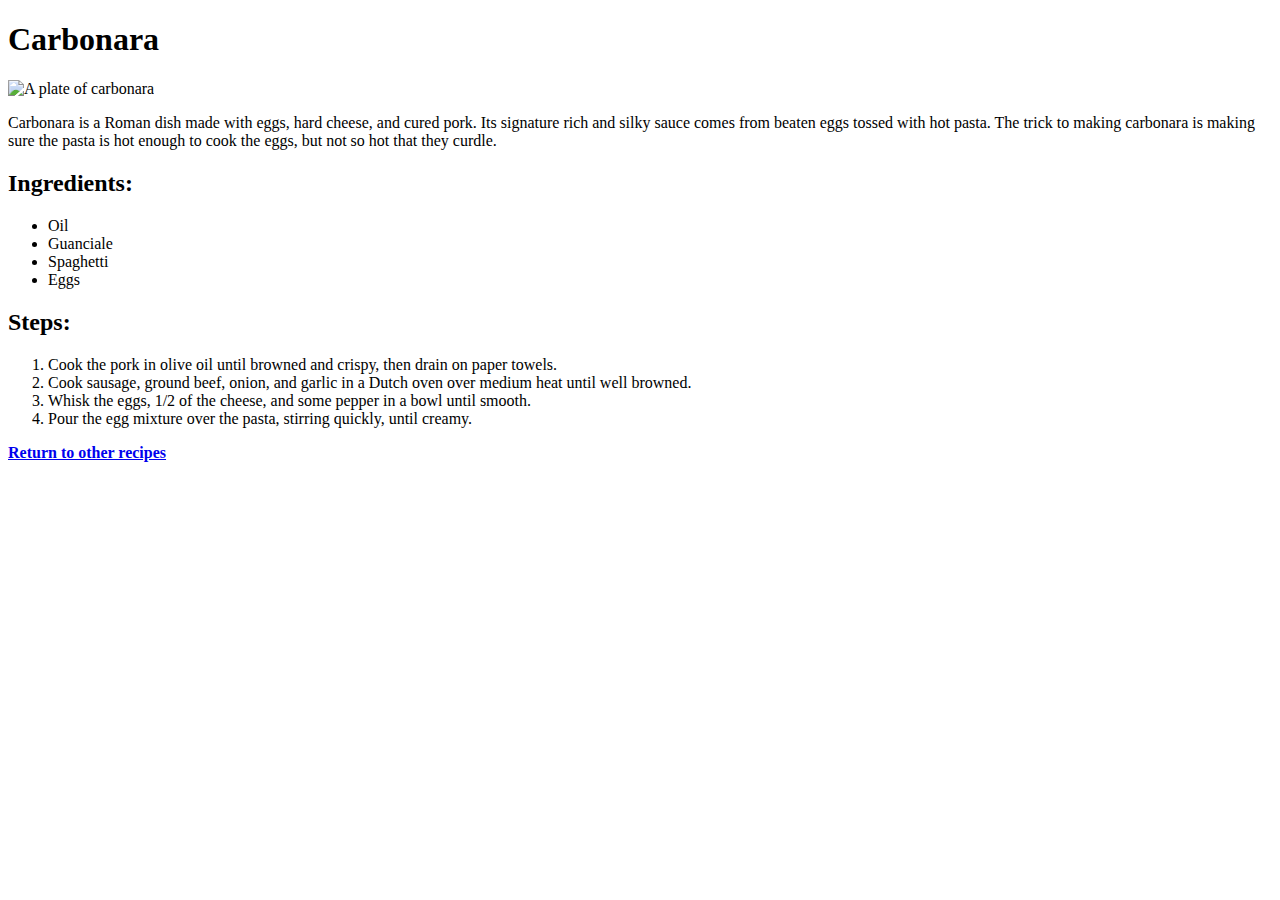
==== recipes/carbonara.html @ 474635bc "Add return link in every recipe page. Fix images with../ before images/" ====
<!DOCTYPE html>
<html lang="en">
<head>
    <meta charset="UTF-8">
    <meta name="viewport" content="width=device-width, initial-scale=1.0">
    <title>Carbonara</title>
</head>
<body>
    <h1>Carbonara</h1>
    <img src="../images/carbonara.jpeg" alt="A plate of carbonara" width="400">
    <p>Carbonara is a Roman dish made with eggs, hard cheese, and cured pork. Its signature rich and silky sauce comes from beaten eggs tossed with hot pasta. The trick to making carbonara is making sure the pasta is hot enough to cook the eggs, but not so hot that they curdle. 

    </p>
    <h2>Ingredients:</h2>
    <ul>
        <li>Oil</li>
        <li>Guanciale</li>
        <li>Spaghetti</li>
        <li>Eggs</li>
    </ul>
    <h2>Steps:</h2>
    <ol>
        <li>Cook the pork in olive oil until browned and crispy, then drain on paper towels.</li>
        <li>Cook sausage, ground beef, onion, and garlic in a Dutch oven over medium heat until well browned.</li>
        <li>Whisk the eggs, 1/2 of the cheese, and some pepper in a bowl until smooth.</li>
        <li>Pour the egg mixture over the pasta, stirring quickly, until creamy.</li>
    </ol>

    <p> <a href="../index.html"><strong>Return to other recipes</strong></a> </p>
</body>
</html>
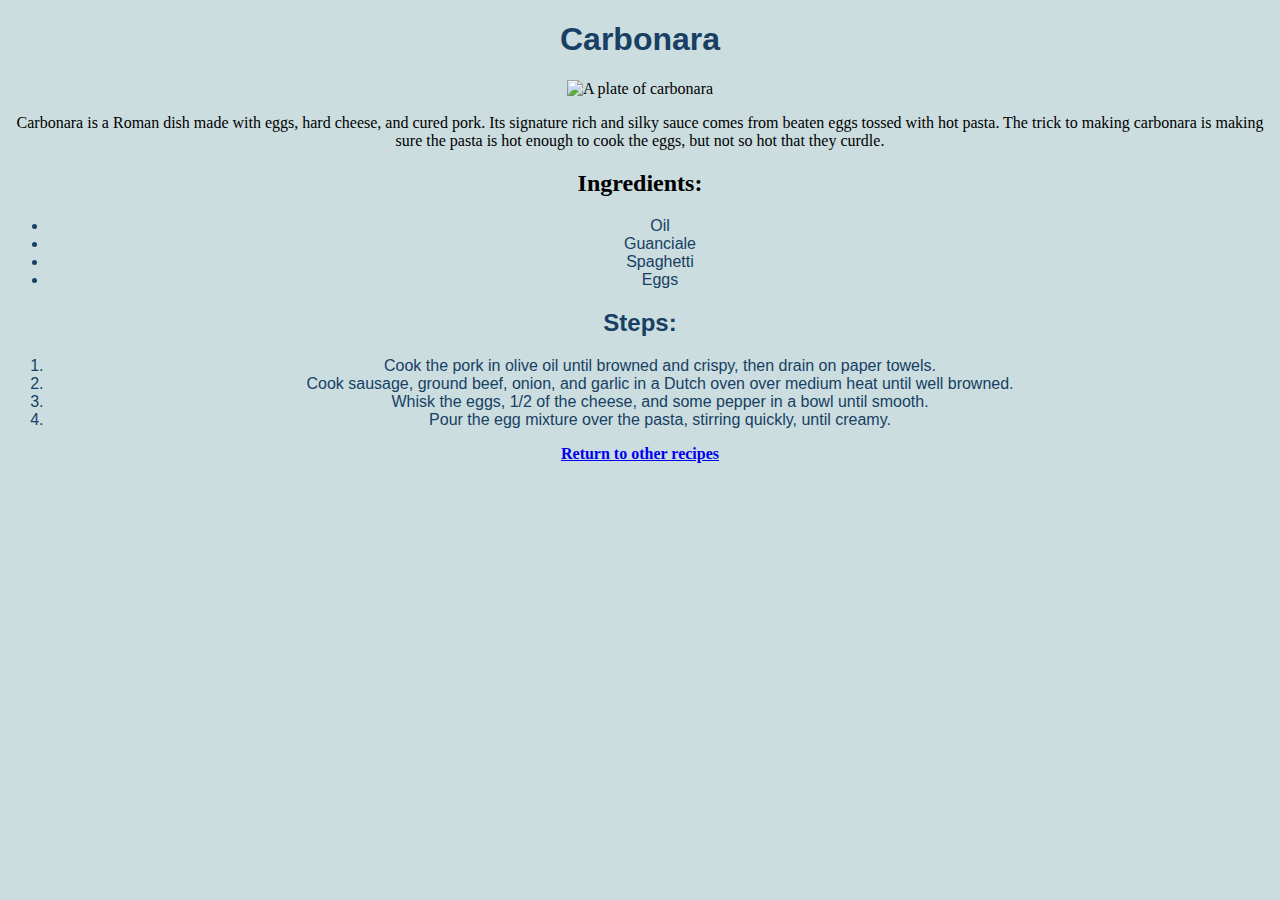
==== commit 8f370829: "Everything works, starting to use CSS" ====
--- a/recipes/carbonara.html
+++ b/recipes/carbonara.html
@@ -4,14 +4,16 @@
     <meta charset="UTF-8">
     <meta name="viewport" content="width=device-width, initial-scale=1.0">
     <title>Carbonara</title>
+    <link rel="stylesheet" href="../styles.css">
 </head>
 <body>
-    <h1>Carbonara</h1>
-    <img src="../images/carbonara.jpeg" alt="A plate of carbonara" width="400">
+    <h1 class="menu font">Carbonara</h1>
+    <img src="../images/carbonara.jpeg" alt="A plate of carbonara" width="400" >
     <p>Carbonara is a Roman dish made with eggs, hard cheese, and cured pork. Its signature rich and silky sauce comes from beaten eggs tossed with hot pasta. The trick to making carbonara is making sure the pasta is hot enough to cook the eggs, but not so hot that they curdle. 
 
     </p>
     <h2>Ingredients:</h2>
+<div class="menu font">
     <ul>
         <li>Oil</li>
         <li>Guanciale</li>
@@ -25,7 +27,7 @@
         <li>Whisk the eggs, 1/2 of the cheese, and some pepper in a bowl until smooth.</li>
         <li>Pour the egg mixture over the pasta, stirring quickly, until creamy.</li>
     </ol>
-
+</div>
     <p> <a href="../index.html"><strong>Return to other recipes</strong></a> </p>
 </body>
 </html>--- a/styles.css
+++ b/styles.css
@@ -0,0 +1,15 @@
+body{
+    background-color: rgb(203, 221, 223);
+    text-align: center;
+}
+
+.font{
+   color: rgb(23, 64, 100);
+    font-family: Verdana, Geneva, Tahoma, sans-serif;
+}
+
+.centered{
+    text-align: center;
+}
+
+
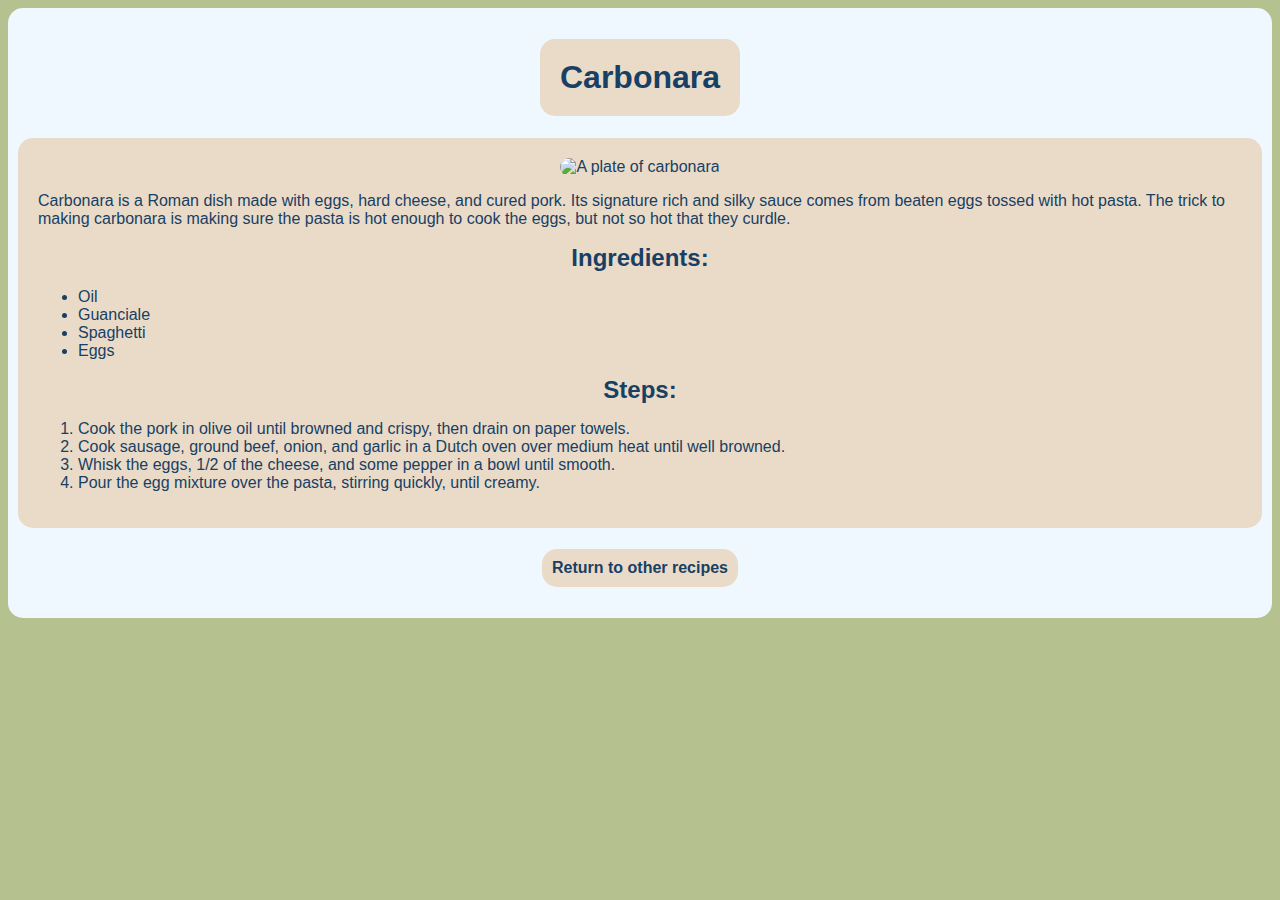
==== commit 661684eb: "Added a white background" ====
--- a/recipes/carbonara.html
+++ b/recipes/carbonara.html
@@ -7,27 +7,36 @@
     <link rel="stylesheet" href="../styles.css">
 </head>
 <body>
-    <h1 class="menu font">Carbonara</h1>
-    <img src="../images/carbonara.jpeg" alt="A plate of carbonara" width="400" >
-    <p>Carbonara is a Roman dish made with eggs, hard cheese, and cured pork. Its signature rich and silky sauce comes from beaten eggs tossed with hot pasta. The trick to making carbonara is making sure the pasta is hot enough to cook the eggs, but not so hot that they curdle. 
+    <div class="white_bg rounded">
+    <h1 class="centered recipe_content rounded font">Carbonara</h1>
+    <div class="recipe_content rounded font">
+        <div class="menu">
+    <img src="../images/carbonara.jpeg" alt="A plate of carbonara" width="400"
+    class="rounded" >
+    <p class="align_left">Carbonara is a Roman dish made with eggs, hard cheese, and cured pork. Its signature rich and silky sauce comes from beaten eggs tossed with hot pasta. The trick to making carbonara is making sure the pasta is hot enough to cook the eggs, but not so hot that they curdle. 
 
     </p>
     <h2>Ingredients:</h2>
 <div class="menu font">
-    <ul>
+    <ul class="align_left">
         <li>Oil</li>
         <li>Guanciale</li>
         <li>Spaghetti</li>
         <li>Eggs</li>
     </ul>
     <h2>Steps:</h2>
-    <ol>
+    <ol class="align_left">
         <li>Cook the pork in olive oil until browned and crispy, then drain on paper towels.</li>
         <li>Cook sausage, ground beef, onion, and garlic in a Dutch oven over medium heat until well browned.</li>
         <li>Whisk the eggs, 1/2 of the cheese, and some pepper in a bowl until smooth.</li>
         <li>Pour the egg mixture over the pasta, stirring quickly, until creamy.</li>
     </ol>
 </div>
-    <p> <a href="../index.html"><strong>Return to other recipes</strong></a> </p>
+        </div>
+    </div>
+    <div></div>
+    <p> <a href="../index.html" class="custom-button rounded stylized-link font"><strong>Return to other recipes</strong></a> </p>
+</div>
+</div>
 </body>
 </html>--- a/styles.css
+++ b/styles.css
@@ -1,15 +1,80 @@
+
+
+h2{
+    margin-top: 2px;
+    margin-bottom: 10px;
+}
+
+.rounded{
+    border-radius: 15px;
+}
+
 body{
-    background-color: rgb(203, 221, 223);
+   
+    background-color: #B5C18E;
     text-align: center;
 }
 
-.font{
-   color: rgb(23, 64, 100);
-    font-family: Verdana, Geneva, Tahoma, sans-serif;
+.white_bg{
+    background-color: aliceblue;
+    padding: 10px;
+    display: inline-block;
 }
+
+.title{
+    background-color: #EADBC8;
+    padding: 30px;
+    box-sizing: border-box;
+    width:740px;
+    display: inline-block;
+    
+}
+
+.recipe_content{
+    background-color: #EADBC8;
+    display: inline-block;
+    padding: 20px;
+
+}
+
+
 
 .centered{
     text-align: center;
 }
 
+.align_left
+{
+    text-align: left;
+}
 
+.custom-button{
+    background-color: #EADBC8;
+    display: inline-block;
+    padding: 10px;
+    margin: 5px;
+}
+
+.content{
+    margin: 10px;
+    box-sizing: border-box;
+    width: 230px;
+    height: 350px;
+
+.container{
+    display: inline-block
+}
+
+
+}
+
+.stylized-link{
+    text-decoration: none;
+    color: rgb(23, 64, 100);
+
+}
+
+.font{
+    color: rgb(23, 64, 100);
+     font-family: Verdana, Geneva, Tahoma, sans-serif;
+ }